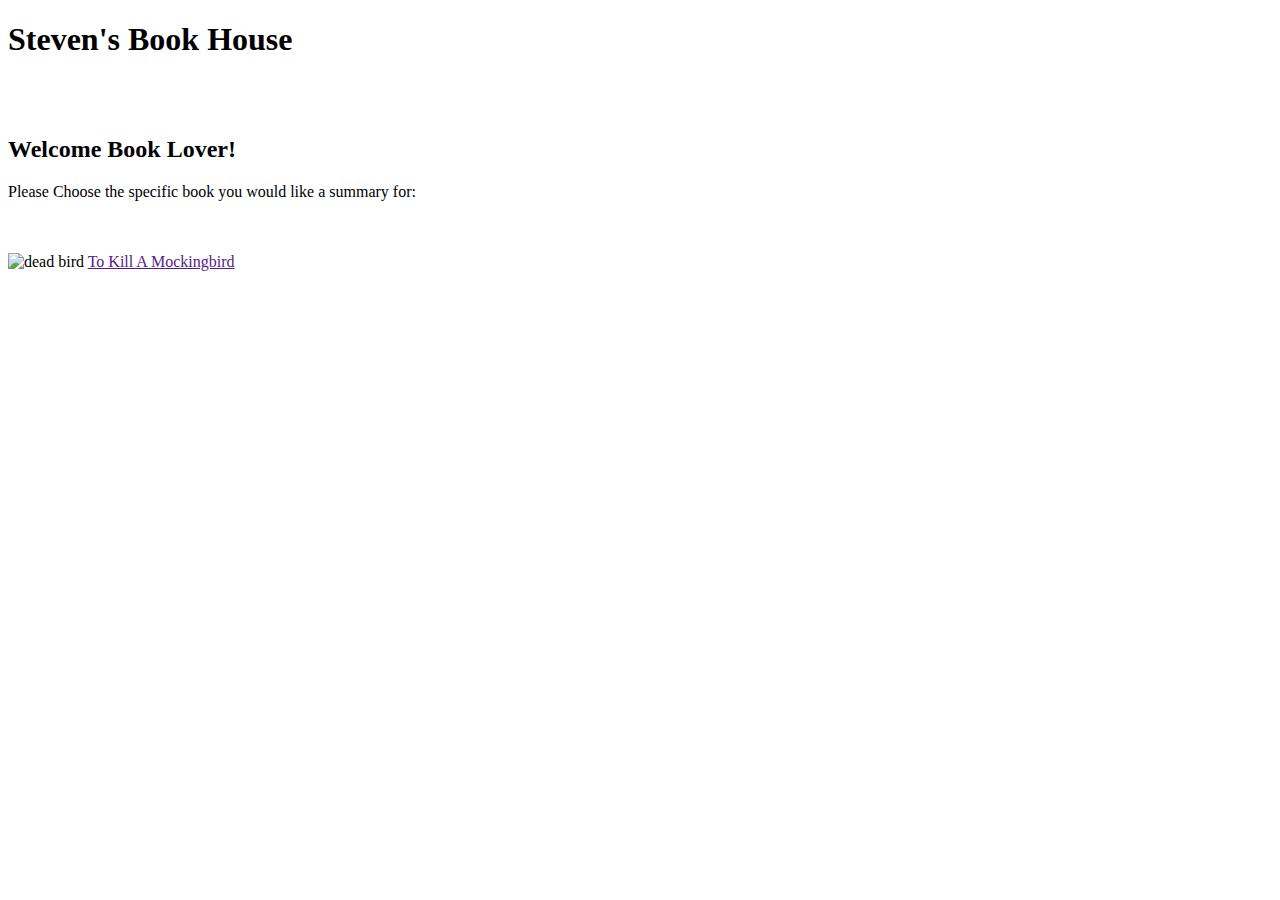
==== index.html @ a5fbd8d1 "initial files: html, css, scss. started HTML structure, but bed time now. tomorrow will commit more " ====
<!DOCTYPE html>
<html lang="en">
<head>
    <meta charset="UTF-8">
    <meta name="viewport" content="width=device-width, initial-scale=1.0">
    <title>Steven's Book House</title>
    <link rel="stylesheet" href="style.css"> <!-- link css file -->
</head>
<body>
    <!-- main header for page -->
    <h1>Steven's Book House</h1>
    <br> <!-- break tags to create spacing -->
    <br>
    <section> <!-- separate section for sub header and instructions -->
        <div>
            <h2>Welcome Book Lover!</h2>
            <p>Please Choose the specific book you would like a summary for:</p>               
        </div>
    </section>
    <br>
    <br>
    <!-- 5 sections, one for each book, includes image and clickable book title to redirect to the book summary page -->
    <section>
        <img src="https://schoolworkhelper.net/wp-content/uploads/2011/06/To-Kill-Mockingbird.jpg" alt="dead bird">
        <a href="">To Kill A Mockingbird</a>
    </section>
</body>
</html>
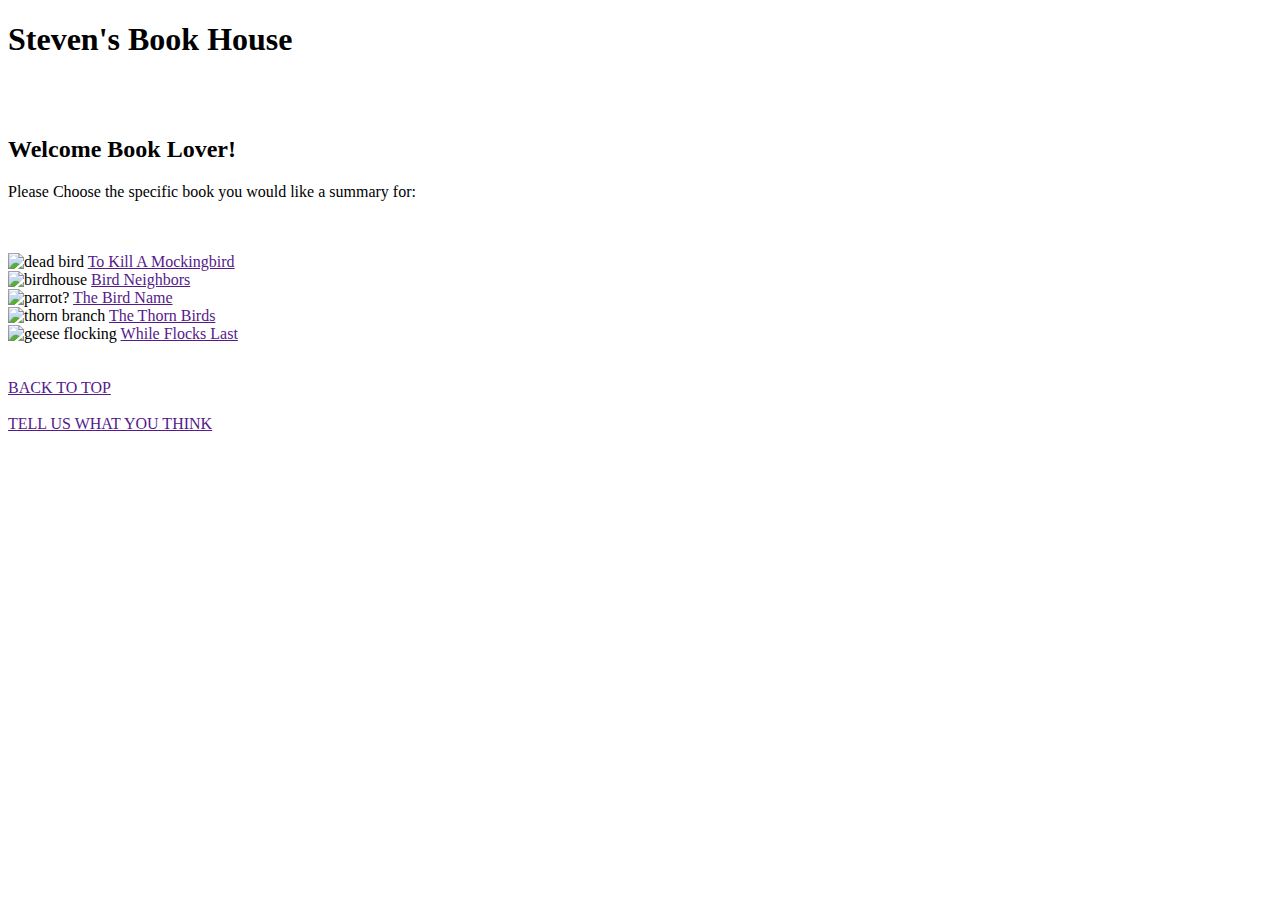
==== commit 21a2a302: "html" ====
--- a/index.html
+++ b/index.html
@@ -24,5 +24,34 @@
         <img src="https://schoolworkhelper.net/wp-content/uploads/2011/06/To-Kill-Mockingbird.jpg" alt="dead bird">
         <a href="">To Kill A Mockingbird</a>
     </section>
+    <section>
+        <img src="https://i.pinimg.com/736x/58/7d/1e/587d1e668f1d9175f80e0d1daadb5759.jpg" alt="birdhouse">
+        <a href="">Bird Neighbors</a>
+    </section>
+    <section>
+        <img src="https://www.panteek.com/Greene/images/gp178-452.jpg" alt="parrot?">
+        <a href="">The Bird Name</a>
+    </section>
+    <section>
+        <img src="https://www.supersummary.com/_next/image/?url=https%3A%2F%2Fguide-covers-production.s3.amazonaws.com%2Fthumb%2Fthe-thorn-birds.png&w=3840&q=75" alt="thorn branch">
+        <a href="">The Thorn Birds</a>
+    </section>
+    <section>
+        <img src="https://www.allaboutbirds.org/news/wp-content/uploads/2021/08/Geese-flying-anjoudiscus-BIrdshare-FI.jpg" alt="geese flocking">
+        <a href="">While Flocks Last</a>
+    </section>
+    <br>
+    <br>
+    <!-- navigation section to include link to jump to top of the screen, and link to another page to leave a comment -->
+    <section>
+        <nav>
+            <a href="">BACK TO TOP</a>
+            <br>
+            <br>
+            <a href="">TELL US WHAT YOU THINK</a>
+        </nav>
+    </section>
+    <br>
+    <br>
 </body>
 </html>--- a/style.css
+++ b/style.css
@@ -0,0 +1,4 @@
+body {
+    background-image: url(https://media.admagazine.com/photos/618a62ad259e475000cce98f/master/w_1600%2Cc_limit/82162.jpg);
+    background-size:contain
+}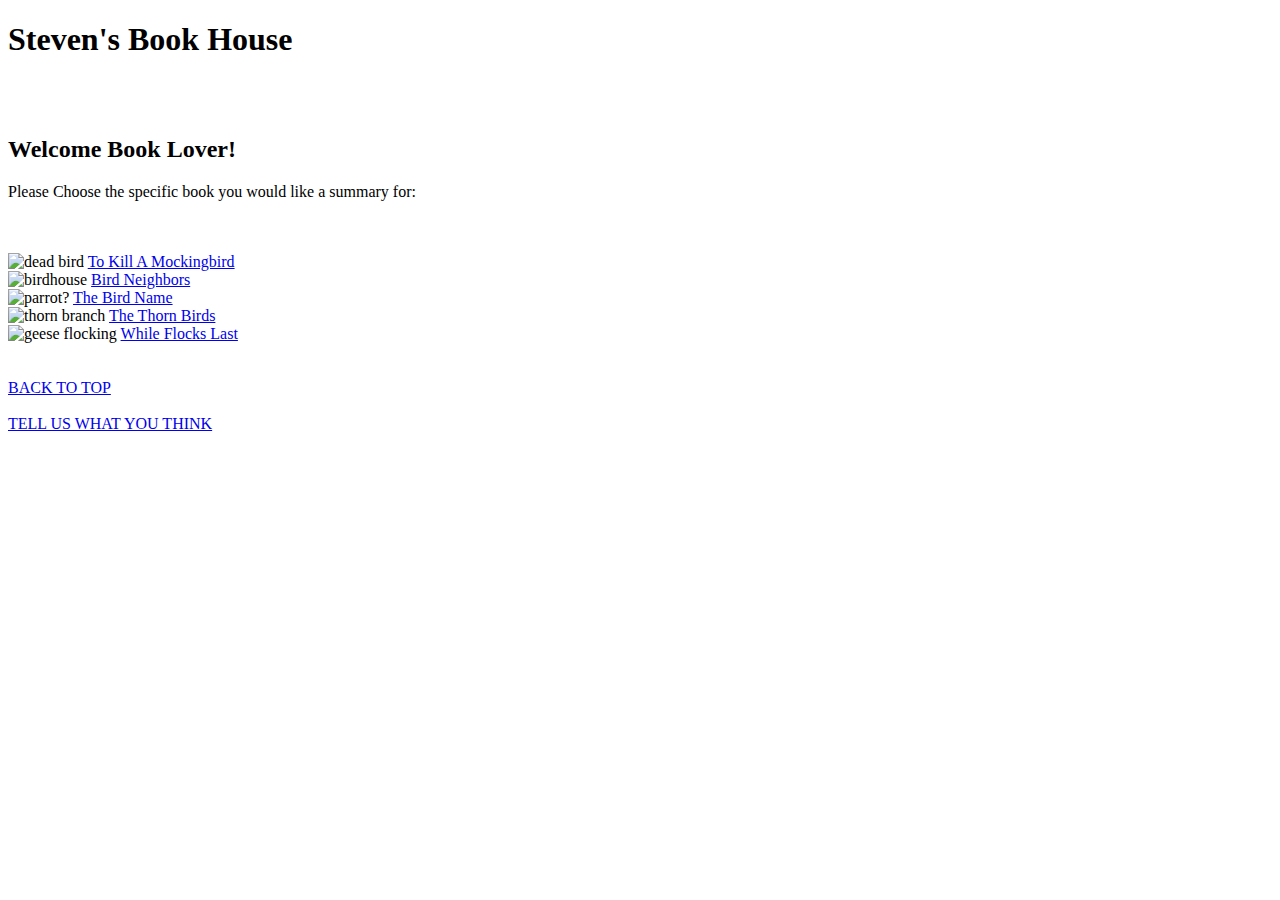
==== commit dcf92fdb: "added feeback form and desc page" ====
--- a/index.html
+++ b/index.html
@@ -8,47 +8,49 @@
 </head>
 <body>
     <!-- main header for page -->
-    <h1>Steven's Book House</h1>
+    <h1 class="primary">Steven's Book House</h1>
     <br> <!-- break tags to create spacing -->
     <br>
-    <section> <!-- separate section for sub header and instructions -->
+    <section class="page title"> <!-- separate section for sub header and instructions -->
         <div>
-            <h2>Welcome Book Lover!</h2>
-            <p>Please Choose the specific book you would like a summary for:</p>               
+            <h2 class="secondary">Welcome Book Lover!</h2>
+            <p class="text">Please Choose the specific book you would like a summary for:</p>               
         </div>
     </section>
     <br>
     <br>
     <!-- 5 sections, one for each book, includes image and clickable book title to redirect to the book summary page -->
-    <section>
-        <img src="https://schoolworkhelper.net/wp-content/uploads/2011/06/To-Kill-Mockingbird.jpg" alt="dead bird">
-        <a href="">To Kill A Mockingbird</a>
+    <section class="book">
+        <img class="image" src="https://schoolworkhelper.net/wp-content/uploads/2011/06/To-Kill-Mockingbird.jpg" alt="dead bird">
+        <a href="desc.html">To Kill A Mockingbird</a>
     </section>
-    <section>
-        <img src="https://i.pinimg.com/736x/58/7d/1e/587d1e668f1d9175f80e0d1daadb5759.jpg" alt="birdhouse">
-        <a href="">Bird Neighbors</a>
+    <section class="book">
+        <img class="image" src="https://i.pinimg.com/736x/58/7d/1e/587d1e668f1d9175f80e0d1daadb5759.jpg" alt="birdhouse">
+        <a href="desc.html">Bird Neighbors</a>
     </section>
-    <section>
-        <img src="https://www.panteek.com/Greene/images/gp178-452.jpg" alt="parrot?">
-        <a href="">The Bird Name</a>
+    <section class="book">
+        <img class="image" src="https://www.panteek.com/Greene/images/gp178-452.jpg" alt="parrot?">
+        <a href="desc.html">The Bird Name</a>
     </section>
-    <section>
-        <img src="https://www.supersummary.com/_next/image/?url=https%3A%2F%2Fguide-covers-production.s3.amazonaws.com%2Fthumb%2Fthe-thorn-birds.png&w=3840&q=75" alt="thorn branch">
-        <a href="">The Thorn Birds</a>
+    <section class="book">
+        <img class="image" src="https://www.supersummary.com/_next/image/?url=https%3A%2F%2Fguide-covers-production.s3.amazonaws.com%2Fthumb%2Fthe-thorn-birds.png&w=3840&q=75" alt="thorn branch">
+        <a href="desc.html">The Thorn Birds</a>
     </section>
-    <section>
-        <img src="https://www.allaboutbirds.org/news/wp-content/uploads/2021/08/Geese-flying-anjoudiscus-BIrdshare-FI.jpg" alt="geese flocking">
-        <a href="">While Flocks Last</a>
+    <section class="book">
+        <img class="image" src="https://www.allaboutbirds.org/news/wp-content/uploads/2021/08/Geese-flying-anjoudiscus-BIrdshare-FI.jpg" alt="geese flocking">
+        <a href="desc.html">While Flocks Last</a>
     </section>
     <br>
     <br>
     <!-- navigation section to include link to jump to top of the screen, and link to another page to leave a comment -->
     <section>
-        <nav>
-            <a href="">BACK TO TOP</a>
+        <nav class="nav">
+            <!-- use #top to jump to the top of the page-->
+            <a href="#top">BACK TO TOP</a> 
             <br>
             <br>
-            <a href="">TELL US WHAT YOU THINK</a>
+            <!-- link to feedback page -->
+            <a href="feedback.html">TELL US WHAT YOU THINK</a>
         </nav>
     </section>
     <br>
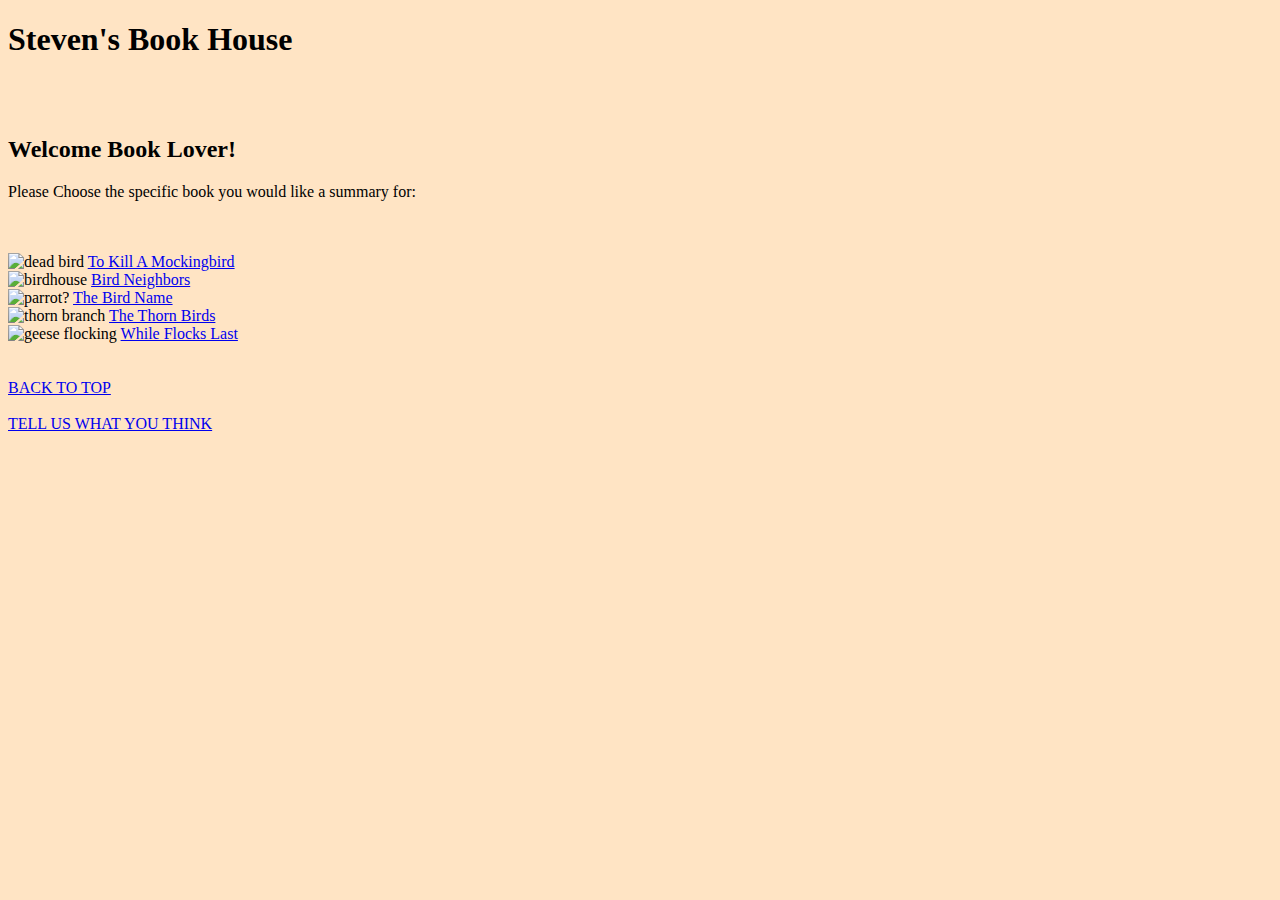
==== commit 3b89c8a3: "started scss styling" ====
--- a/index.html
+++ b/index.html
@@ -11,7 +11,7 @@
     <h1 class="primary">Steven's Book House</h1>
     <br> <!-- break tags to create spacing -->
     <br>
-    <section class="page title"> <!-- separate section for sub header and instructions -->
+    <section class="pageTitle"> <!-- separate section for sub header and instructions -->
         <div>
             <h2 class="secondary">Welcome Book Lover!</h2>
             <p class="text">Please Choose the specific book you would like a summary for:</p>               
--- a/style.css
+++ b/style.css
@@ -1,4 +1,3 @@
 body {
-    background-image: url(https://media.admagazine.com/photos/618a62ad259e475000cce98f/master/w_1600%2Cc_limit/82162.jpg);
-    background-size:contain
+    background-color: bisque;
 }